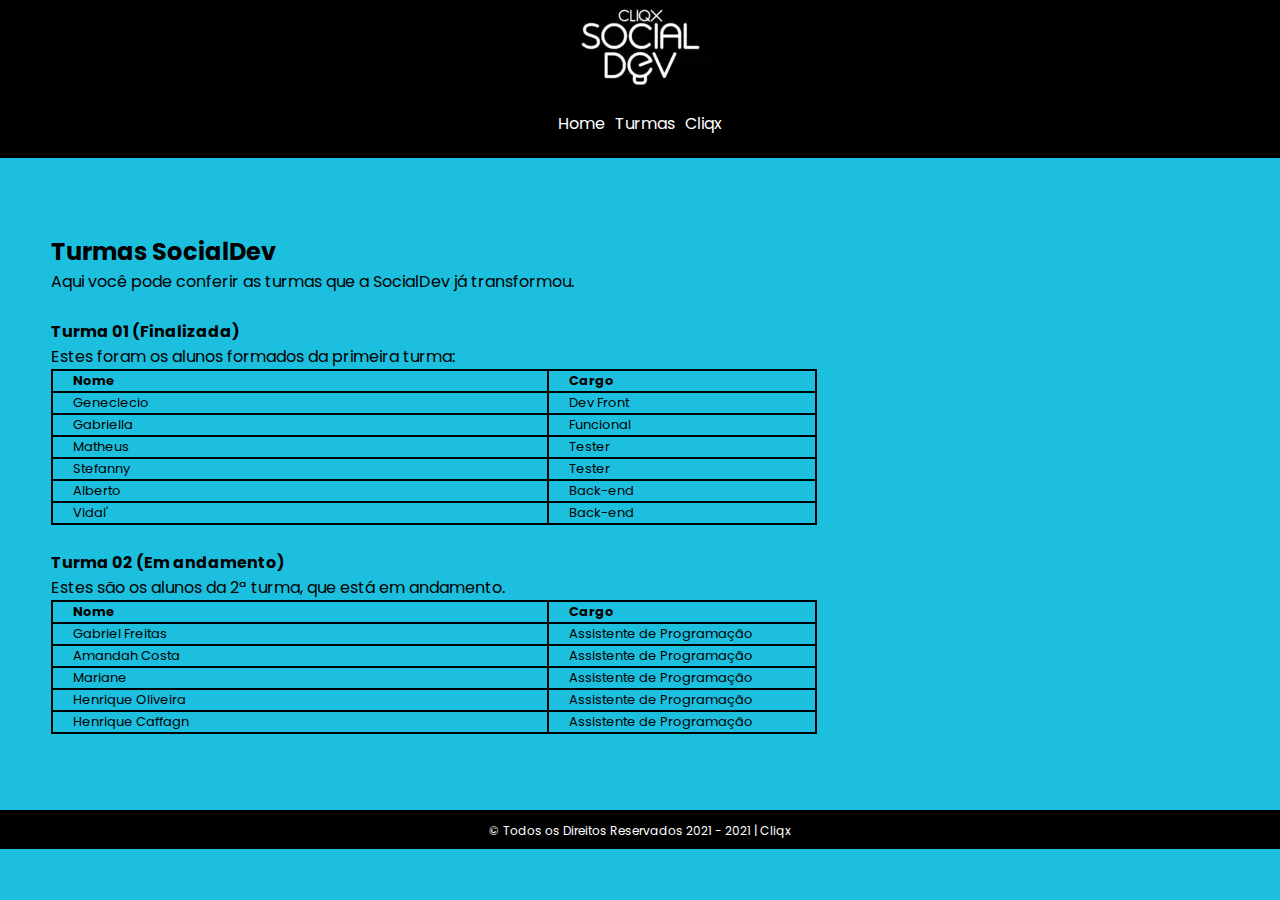
==== turmas.html @ 4974be59 "Adicionado a página turma" ====
<!DOCTYPE html>
<html lang="pt-br">
<head>
    <meta charset="UTF-8">
    <meta http-equiv="X-UA-Compatible" content="IE=edge">
    <meta name="viewport" content="width=device-width, initial-scale=1.0">
    <title>Cliqx | Turmas </title>
    <link rel="stylesheet" href="turmas.css">
    <link rel="icon" type="image/x-icon" href="/images/favicon.ico">

</head>
<body>
    <header>
        <!--div de logo-->
        <div class="logo">
          <a href="./index.html"><img src="logo_cliqx.webp" alt="logo-da-cliqx" /></a> 
        </div>
        <!--fim div logo-->
        <!--inicio nav-->
        <nav>
          <!--inicio de ol-->
          <ul>
            <li>
              <a class="link_header" href="./index.html">Home</a>
            </li>
            <li>
              <a class="link_header" href="#">Turmas</a>
            </li>
            <li>
              <a class="link_header" href="https://cliqx.com.br/">Cliqx</a>
            </li>
          </ul>
          <!--fim de ol-->
        </nav>
        <br />
        <!--fim de nav-->
      </header>
    <!--Visualização da Tabela 1-->
    <div class="padding">
        <br />
    <h2>Turmas SocialDev</h2>
    <p>Aqui você pode conferir as turmas que a SocialDev já transformou.</p>
<br />
<h4>Turma 01 (Finalizada)</h4>
<p>Estes foram os alunos formados da primeira turma:</p>

    <table>
    <tr>
        <th>Nome</th>
        <th>Cargo</th>
    </tr>
     <tr>
        <td>Geneclecio </td> 
        <td>Dev Front</td>
        <tr>
        <td>Gabriella</td>
        <td>Funcional</td>
        <tr>
        <td>Matheus</td>
        <td>Tester</td>
        </tr>
        <tr>
        <td>Stefanny</td>
        <td>Tester</td>
        <tr>
        <td>Alberto</td>
        <td>Back-end</td>
        <tr>
        <td>Vidal'</td>
        <td>Back-end</td>
        </tr>
        </tr>
    </tr>
 
</table>
<br />
<h4>Turma 02 (Em andamento)</h4>
<p>Estes são os alunos da 2ª turma, que está em andamento.</p>

    <!--Visualização da Tabela 2-->
<table>
    <tr>
        <th>Nome</th>
        <th>Cargo</th>
    </tr>   
     <tr>
        <td> Gabriel Freitas </td> 
        <td>Assistente de Programação</td>
        <tr>
        <td>Amandah Costa</td>
        <td>Assistente de Programação</td>
        <tr>
        <td>Mariane</td>
        <td>Assistente de Programação</td>
        </tr>
        <tr>
        <td>Henrique Oliveira</td>
        <td>Assistente de Programação</td>
        <tr>
        <td>Henrique Caffagn</td>
        <td>Assistente de Programação</td>
        </tr>
        </tr>
    </tr>
</table>
<div>
    <br />
</div>
</div>
<footer>
    <p>© Todos os Direitos Reservados 2021 - 2021 | Cliqx</p>
  </footer>
</body>
</html>
---- turmas.css ----
@import url('https://fonts.googleapis.com/css2?family=Poppins:wght@300&display=swap');

* {
    
        margin: 0;
        padding: 0;
    
}
body {
    font-family: 'Poppins', sans-serif;
    font-size: 16px;
    background-color: #1cbfde;
}

table, th, tr, td {
    width: 65%;
    height: 20%;
    text-align: left;
    border: solid 2px black;
    border-collapse: collapse;
    padding-left: 20px;
    font-size: 13px;
}

.logo{
    display: flex;
    justify-content: center;
}  
.padding{
    margin: 4vw;
}
ul{
    list-style: none;
    display: inline;
    display: flex;
    justify-content: center;
}
li{
    display: inline;
    padding: 5px;
}
.link_header{
    text-decoration: none;
    color: white;
}

h1 {
    font-weight: bolder;
}

header{
    background-color: black;
    width: 100vw;
}
.logo{
    display: flex;
    justify-content: center;
}  

footer{
    background-color: black;
    color: white;
    height: 3vw;
    width: 100vw;
    text-align: center;
    position: absolute;
    font-size: 12px;
}

footer p, a{
    position: relative;
    top: 30%;
    text-decoration: none;
}
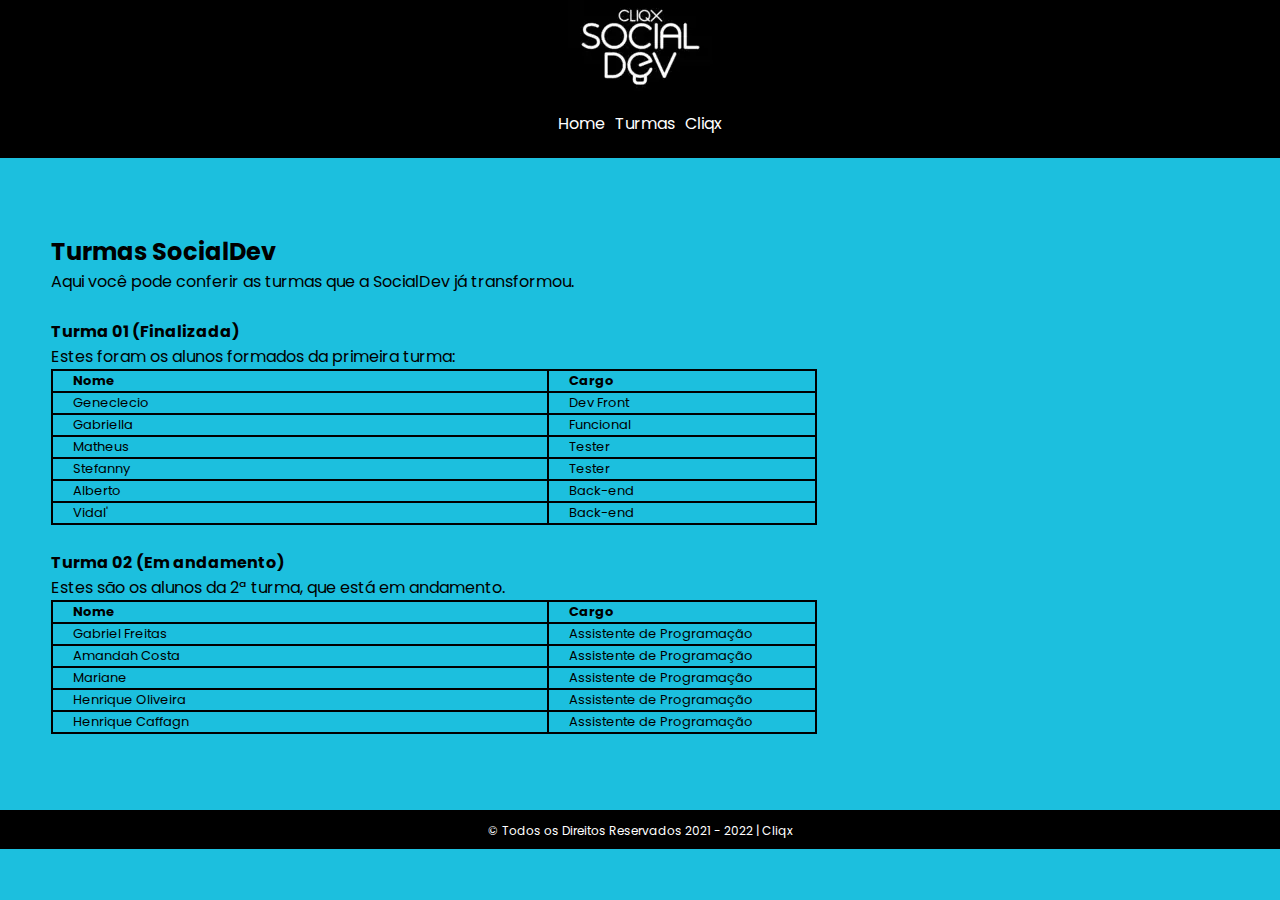
==== commit 87a9d54e: "foi adicionado um meta, para adequar a tela a celulares (precisa de modificaçao)" ====
--- a/turmas.html
+++ b/turmas.html
@@ -108,7 +108,7 @@
 </div>
 </div>
 <footer>
-    <p>© Todos os Direitos Reservados 2021 - 2021 | Cliqx</p>
+  <p>© Todos os Direitos Reservados 2021 - 2022 | <a href="https://cliqx.com.br/">Cliqx</a></p>
   </footer>
 </body>
 </html>--- a/turmas.css
+++ b/turmas.css
@@ -71,4 +71,5 @@
     position: relative;
     top: 30%;
     text-decoration: none;
+    color: white;
 }